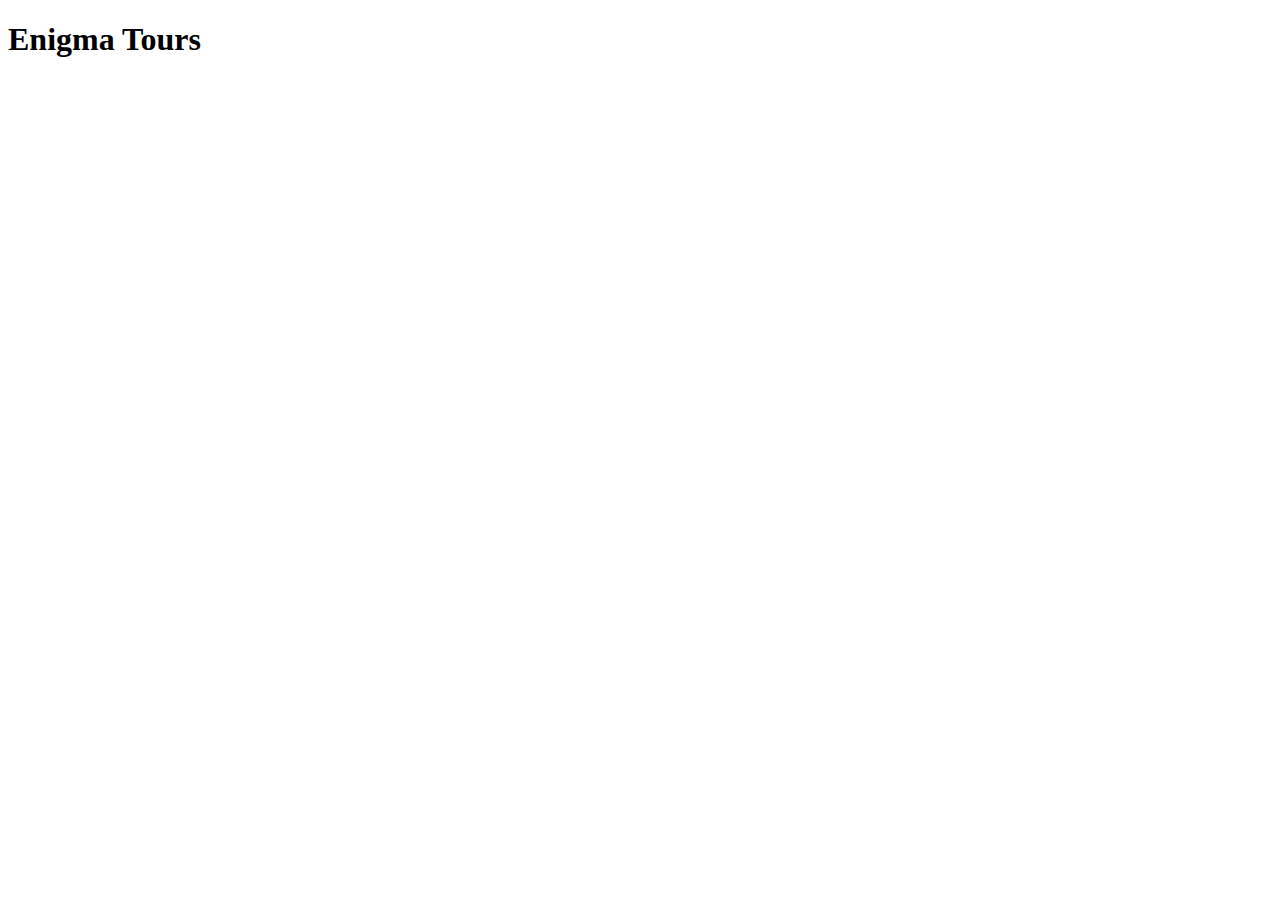
==== index.html @ e26798ed "cambios globales" ====
<!DOCTYPE html>
<html lang="en">
<head>
  <meta charset="UTF-8">
  <meta http-equiv="X-UA-Compatible" content="IE=edge">
  <meta name="viewport" content="width=device-width, initial-scale=1.0">
  <link rel="stylesheet" href="./assets/css/stylesIndex.css">
  <script src="./assets/js/script.js"></script>
  <title>Enigma Tour's Inicio</title>
</head>
<body>
  <h1>Enigma Tours</h1>


</body>
</html>
---- assets/css/stylesIndex.css ----
/* Estilos Pagina de Inicio */
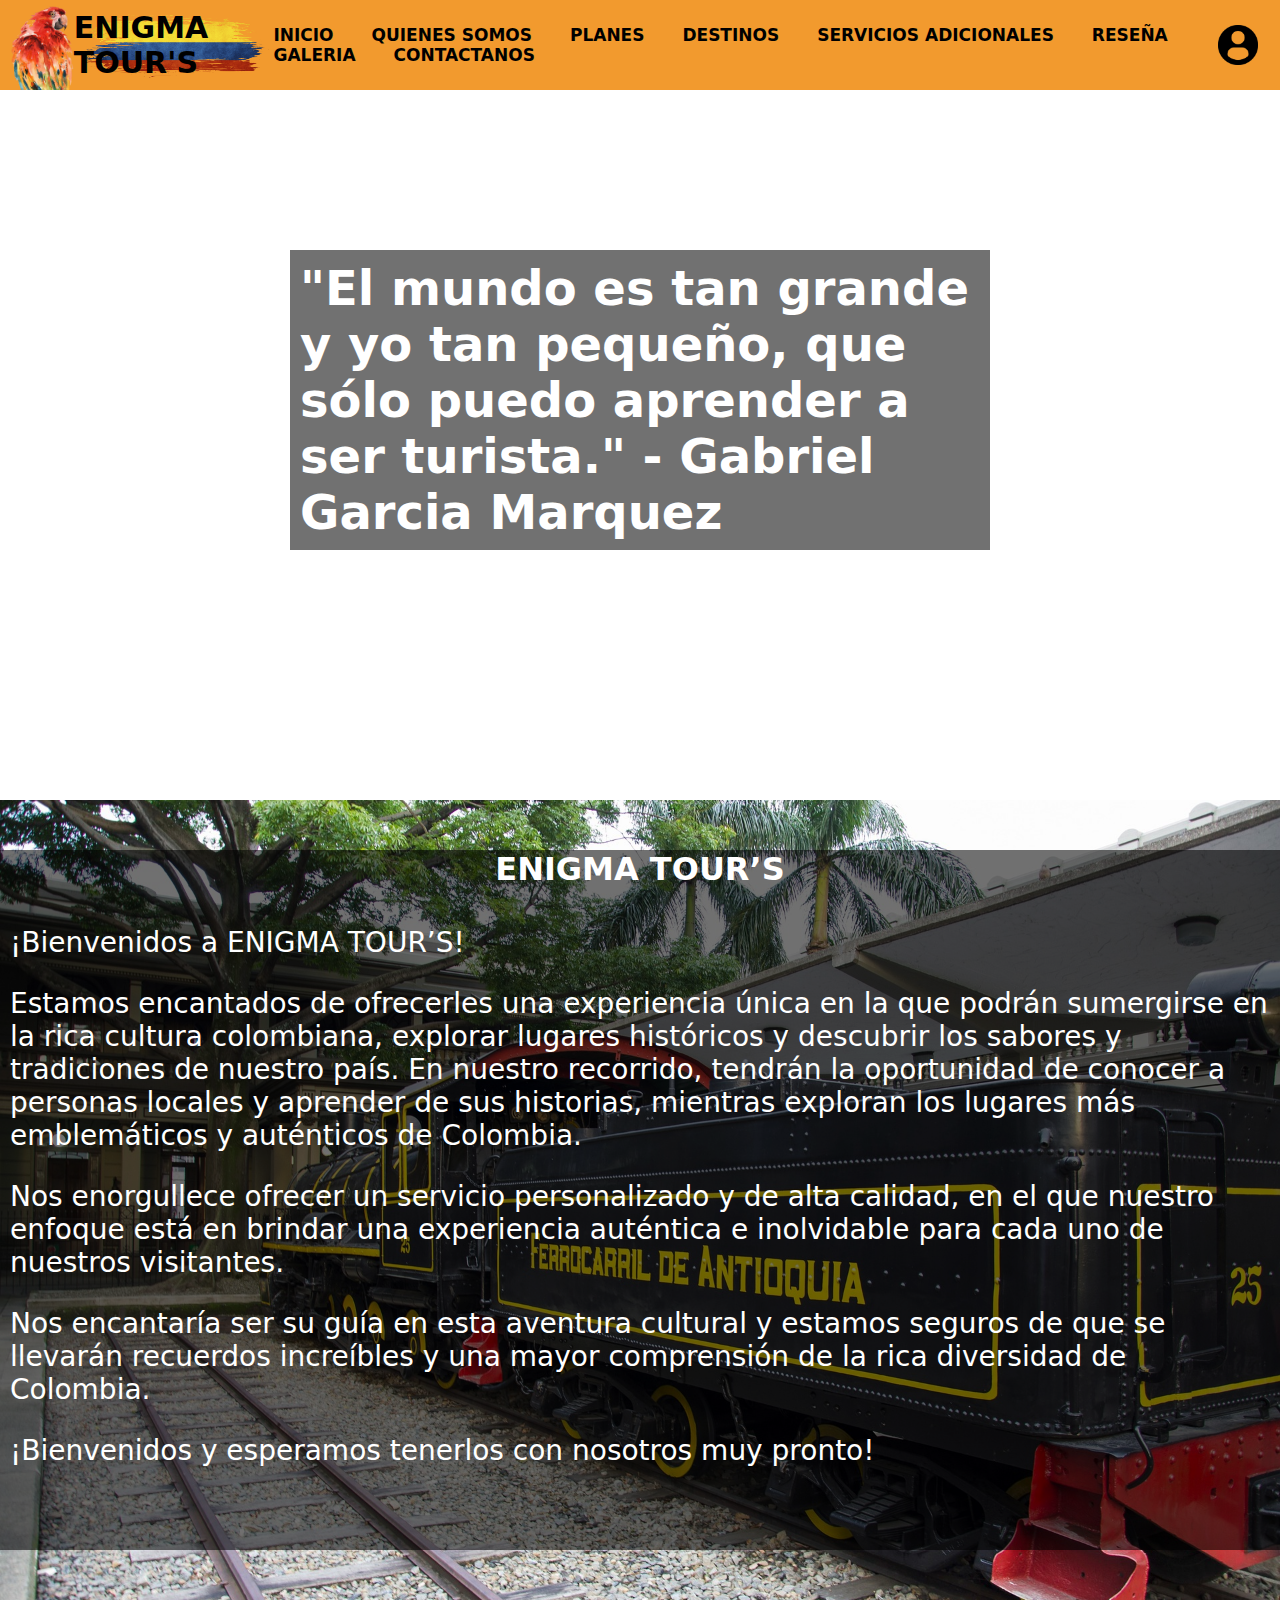
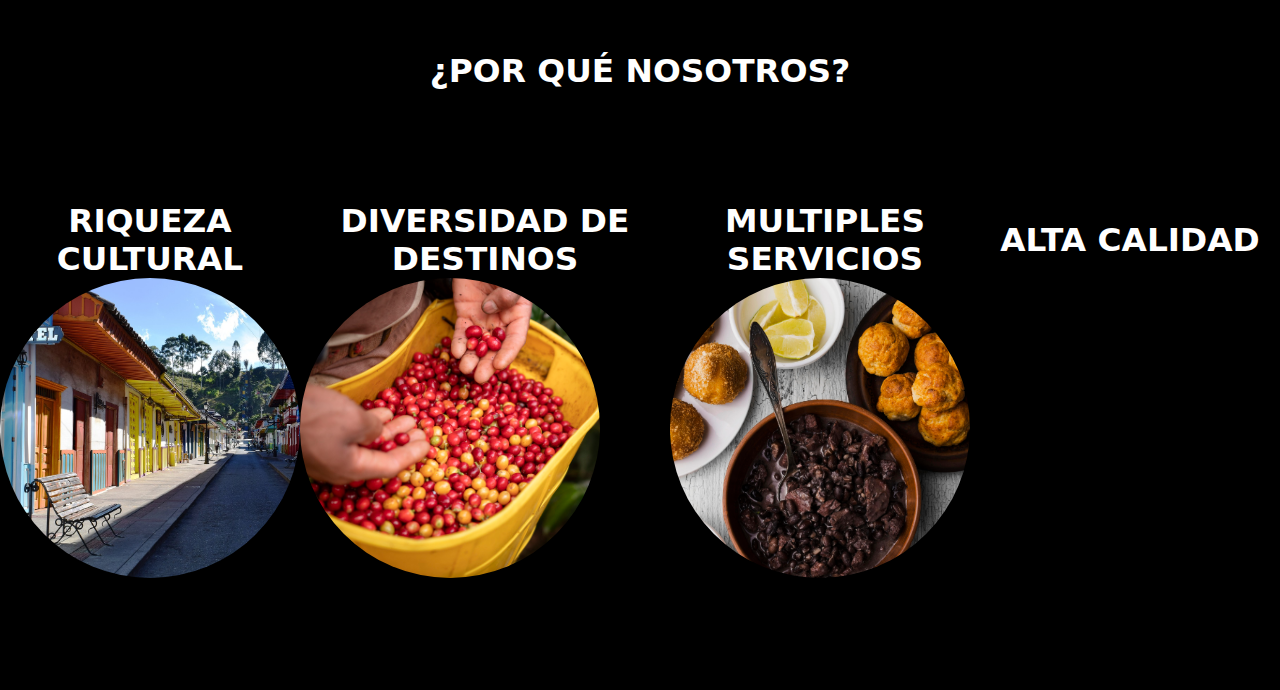
==== commit 3ef468cf: "cambios globales" ====
--- a/index.html
+++ b/index.html
@@ -5,12 +5,63 @@
   <meta http-equiv="X-UA-Compatible" content="IE=edge">
   <meta name="viewport" content="width=device-width, initial-scale=1.0">
   <link rel="stylesheet" href="./assets/css/stylesIndex.css">
-  <script src="./assets/js/script.js"></script>
-  <title>Enigma Tour's Inicio</title>
+  <title>Inicio</title>
 </head>
 <body>
-  <h1>Enigma Tours</h1>
+  <header>
+    <a class="grupoLogo" href="./index.html">
+    <img class="logoImg" src="./assets/IMG/logo1.png" alt="logo_empresa">
+    <h2>ENIGMA TOUR'S</h2>
+    </a>
+    <!--  -->
+    <nav>
+        <a class="nav_link" href="./index.html">INICIO</a>
+        <a class="nav_link" href="#">QUIENES SOMOS</a>
+        <a class="nav_link" href="#">PLANES</a>
+        <a class="nav_link" href="#">DESTINOS</a>
+        <a class="nav_link" href="#">SERVICIOS ADICIONALES</a>
+        <a class="nav_link" href="#">RESEÑA GALERIA</a>
+        <a class="nav_link" href="#">CONTACTANOS</a>
+    </nav>
+        <a class="grupoLogInImg" href="#"><img class="logInImg" src="./assets/IMG/Log_in_IMG.png" alt="imagen_user_ingreso"></a>
+  </header>
+  <main>
+    <section class="section1">
+      <div class="rectangulo_section1">
+        <p>"El mundo es tan grande y yo tan pequeño, que sólo puedo aprender a ser turista." - Gabriel Garcia Marquez</p>
+      </div>
+    </section>
+    <section class="section2">
+      <div class="rectangulo_section2">
+        <h3 class="titulo_section2">ENIGMA TOUR’S</h3>
+        <section class="parrafos_section2">
+        <p>¡Bienvenidos a ENIGMA TOUR’S!</p>
+        <p>
+        Estamos encantados de ofrecerles una experiencia única en la que podrán sumergirse en la rica cultura colombiana, explorar lugares históricos y descubrir los sabores y tradiciones de nuestro país.
+        En nuestro recorrido, tendrán la oportunidad de conocer a personas locales y aprender de sus historias, mientras exploran los lugares más emblemáticos y auténticos de Colombia.
+        </p>
+        <p>Nos enorgullece ofrecer un servicio personalizado y de alta calidad, en el que nuestro enfoque está en brindar una experiencia auténtica e inolvidable para cada uno de nuestros visitantes.</p>
+        <p>Nos encantaría ser su guía en esta aventura cultural y estamos seguros de que se llevarán recuerdos increíbles y una mayor comprensión de la rica diversidad de Colombia. </p>
+        <p>¡Bienvenidos y esperamos tenerlos con nosotros muy pronto!</p>
+        </section>
+      </div>
+    </section>
+    <div class="separador1"><h3>¿POR QUÉ NOSOTROS?</h3></div>
+    <section class="section3">
+      <div><h3>RIQUEZA CULTURAL</h3><div class="elipse1"></div></div>
+      <div><h3>DIVERSIDAD DE DESTINOS</h3><div class="elipse2"></div></div>
+      <div><h3>MULTIPLES SERVICIOS</h3><div class="elipse3"></div></div>
+      <div><h3>ALTA CALIDAD</h3><div class="elipse4"></div></div>
+    </section>
 
 
+
+
+
+
+
+  </main>
+  <footer></footer>
+  
 </body>
 </html>--- a/assets/css/stylesIndex.css
+++ b/assets/css/stylesIndex.css
@@ -1 +1,228 @@
 /* Estilos Pagina de Inicio */
+/* CAMBIOS GLOBALES */
+body {
+  font-family: sans-serif; /* Para sacarle el "serif" a la fuente */
+  margin: 0;
+}
+
+a {
+  text-decoration: none;
+  color: black;
+}
+
+h3 {
+  margin: 0;
+}
+
+/* ESTILOS HEADER */
+
+header {
+  display: flex;
+  width: 100%;
+  height: 70px;
+  padding: 10px;
+  align-items: center;
+  justify-content: space-between; /* Esta propiedad la uso en este lugar para que me separe los dos section que tengo dentro del header */
+  overflow: hidden; /* Esta propiedad me recorta o esconde las partes de la imgane que se salen del header */
+  background-color: #f29a2e;
+  position: fixed;
+}
+h2 {
+  margin: 0;
+  background-image: url(/assets/IMG/bandera1.png);
+  background-size: 100% 100%;
+  font-family: system-ui, -apple-system, BlinkMacSystemFont, "Segoe UI", Roboto,
+    Oxygen, Ubuntu, Cantarell, "Open Sans", "Helvetica Neue", sans-serif;
+  font-weight: 900;
+  font-size: 30px;
+}
+nav {
+  font-family: system-ui, -apple-system, BlinkMacSystemFont, "Segoe UI", Roboto,
+    Oxygen, Ubuntu, Cantarell, "Open Sans", "Helvetica Neue", sans-serif;
+  font-weight: 700;
+  font-size: 17px;
+}
+
+/* ANCHOR QUE CONTIENE A LA IMAGEN DEL HEADER */
+.grupoLogo {
+  display: flex;
+  align-items: center;
+}
+/* IMAGEN ESPECIFICA DEL LOGO */
+.logoImg {
+  height: 87px;
+  margin-top: 2mm;
+}
+
+/* ANCHOR QUE CONTIENE A LA IMAGEN DEL LOG-IN */
+.logInImg {
+  display: flex;
+  align-items: center;
+}
+
+/* IMAGEN ESPECIFICA DEL LOG_IN */
+.logInImg {
+  height: 40px;
+  margin-right: 2rem;
+}
+nav a {
+  margin-right: 2rem;
+}
+nav a:hover {
+  color: white;
+}
+@media (max-width: 700px) {
+  header {
+    flex-direction: column;
+  }
+}
+
+/* ESTILOS MAIN */
+/* ESTILOS SECTION 1 */
+.section1 {
+  display: flex;
+  width: 100%;
+  margin: 0;
+  height: 800px;
+  justify-content: center;
+  align-items: center;
+  background-image: url(/assets/IMG/backgroundSection1.jpg);
+  background-size: cover;
+  background-position: center center;
+}
+
+.rectangulo_section1 {
+  background-color: rgba(
+    0,
+    0,
+    0,
+    0.555
+  ); /* EL ULTIMO VALOR INDICA EL NIVEL DE TRASPARENCIA */
+  width: 700px;
+  height: 300px;
+}
+
+.rectangulo_section1 p {
+  padding: 10px;
+  margin: 0;
+  font-family: system-ui, -apple-system, BlinkMacSystemFont, "Segoe UI", Roboto,
+    Oxygen, Ubuntu, Cantarell, "Open Sans", "Helvetica Neue", sans-serif;
+  font-weight: 700;
+  font-size: 48px;
+  color: white;
+  text-align: left;
+  align-items: center;
+  justify-content: center;
+}
+
+/* ESTILOS SECTION 2 */
+.section2 {
+  display: flex;
+  width: 100%;
+  margin: 0;
+  height: 800px;
+  justify-content: center;
+  align-items: center;
+  background-image: url(/assets/IMG/backgroundSection2.jpg);
+  background-size: cover;
+  background-position: center center;
+}
+
+.rectangulo_section2 {
+  background-color: rgba(
+    0,
+    0,
+    0,
+    0.555
+  ); /* EL ULTIMO VALOR INDICA EL NIVEL DE TRASPARENCIA */
+  width: 1600px;
+  height: 700px;
+}
+
+.titulo_section2 {
+  text-align: center;
+  font-family: system-ui, -apple-system, BlinkMacSystemFont, "Segoe UI", Roboto,
+    Oxygen, Ubuntu, Cantarell, "Open Sans", "Helvetica Neue", sans-serif;
+  font-size: 32px;
+  font-weight: 900;
+  color: rgb(255, 255, 255);
+}
+
+.parrafos_section2 {
+  padding: 10px;
+  margin: 0;
+  font-family: system-ui, -apple-system, BlinkMacSystemFont, "Segoe UI", Roboto,
+    Oxygen, Ubuntu, Cantarell, "Open Sans", "Helvetica Neue", sans-serif;
+  font-weight: 500;
+  font-size: 28px;
+  color: white;
+  text-align: left;
+  align-items: center;
+  justify-content: center;
+}
+
+.separador1 {
+  display: flex;
+  margin: 0;
+  width: 100%;
+  height: 90px;
+  text-align: center;
+  justify-content: center;
+  align-items: self-end;
+  font-family: system-ui, -apple-system, BlinkMacSystemFont, "Segoe UI", Roboto,
+    Oxygen, Ubuntu, Cantarell, "Open Sans", "Helvetica Neue", sans-serif;
+  font-weight: 500;
+  font-size: 28px;
+  color: rgb(255, 255, 255);
+  background-color: rgb(0, 0, 0);
+}
+
+/* ESTILOS SECTION 3 */
+.section3 {
+  display: flex;
+  width: 100%;
+  margin: 0;
+  height: 600px;
+  justify-content: space-between; /* PARA QUE LOS ELEMENTOS TENGAN ESPACIOS ENTRE ELLOS  */
+  align-items: center; /* PARA CENTRAR LOS ELEMENTOS VERTICALMENTE  */
+  text-align: center;
+  justify-content: space-evenly; /* PARA GENERAR UN ESPACIO RESPECTO A LOS BORDES (EN AMBOS LADOS) */
+  background-color: rgb(0, 0, 0);
+
+  font-family: system-ui, -apple-system, BlinkMacSystemFont, "Segoe UI", Roboto,
+    Oxygen, Ubuntu, Cantarell, "Open Sans", "Helvetica Neue", sans-serif;
+  font-weight: 500;
+  font-size: 28px;
+  color: rgb(255, 255, 255);
+}
+
+.elipse1 {
+  width: 300px;
+  height: 300px;
+  border-radius: 50%;
+  background-size: cover;
+  background-image: url(/assets/IMG/c1.jpg);
+}
+.elipse2 {
+  width: 300px;
+  height: 300px;
+  border-radius: 50%;
+  background-size: cover;
+  background-image: url(/assets/IMG/c2.jpg);
+}
+.elipse3 {
+  width: 300px;
+  height: 300px;
+  border-radius: 50%;
+  background-size: cover;
+  background-image: url(/assets/IMG/c3.jpg);
+}
+.elipse4 {
+  width: 300px;
+  height: 300px;
+  border-radius: 50%;
+  background-size: cover;
+  background-image: url(/assets/IMG/c4.png);
+}
+
+/* ESTILOS FOOTER */
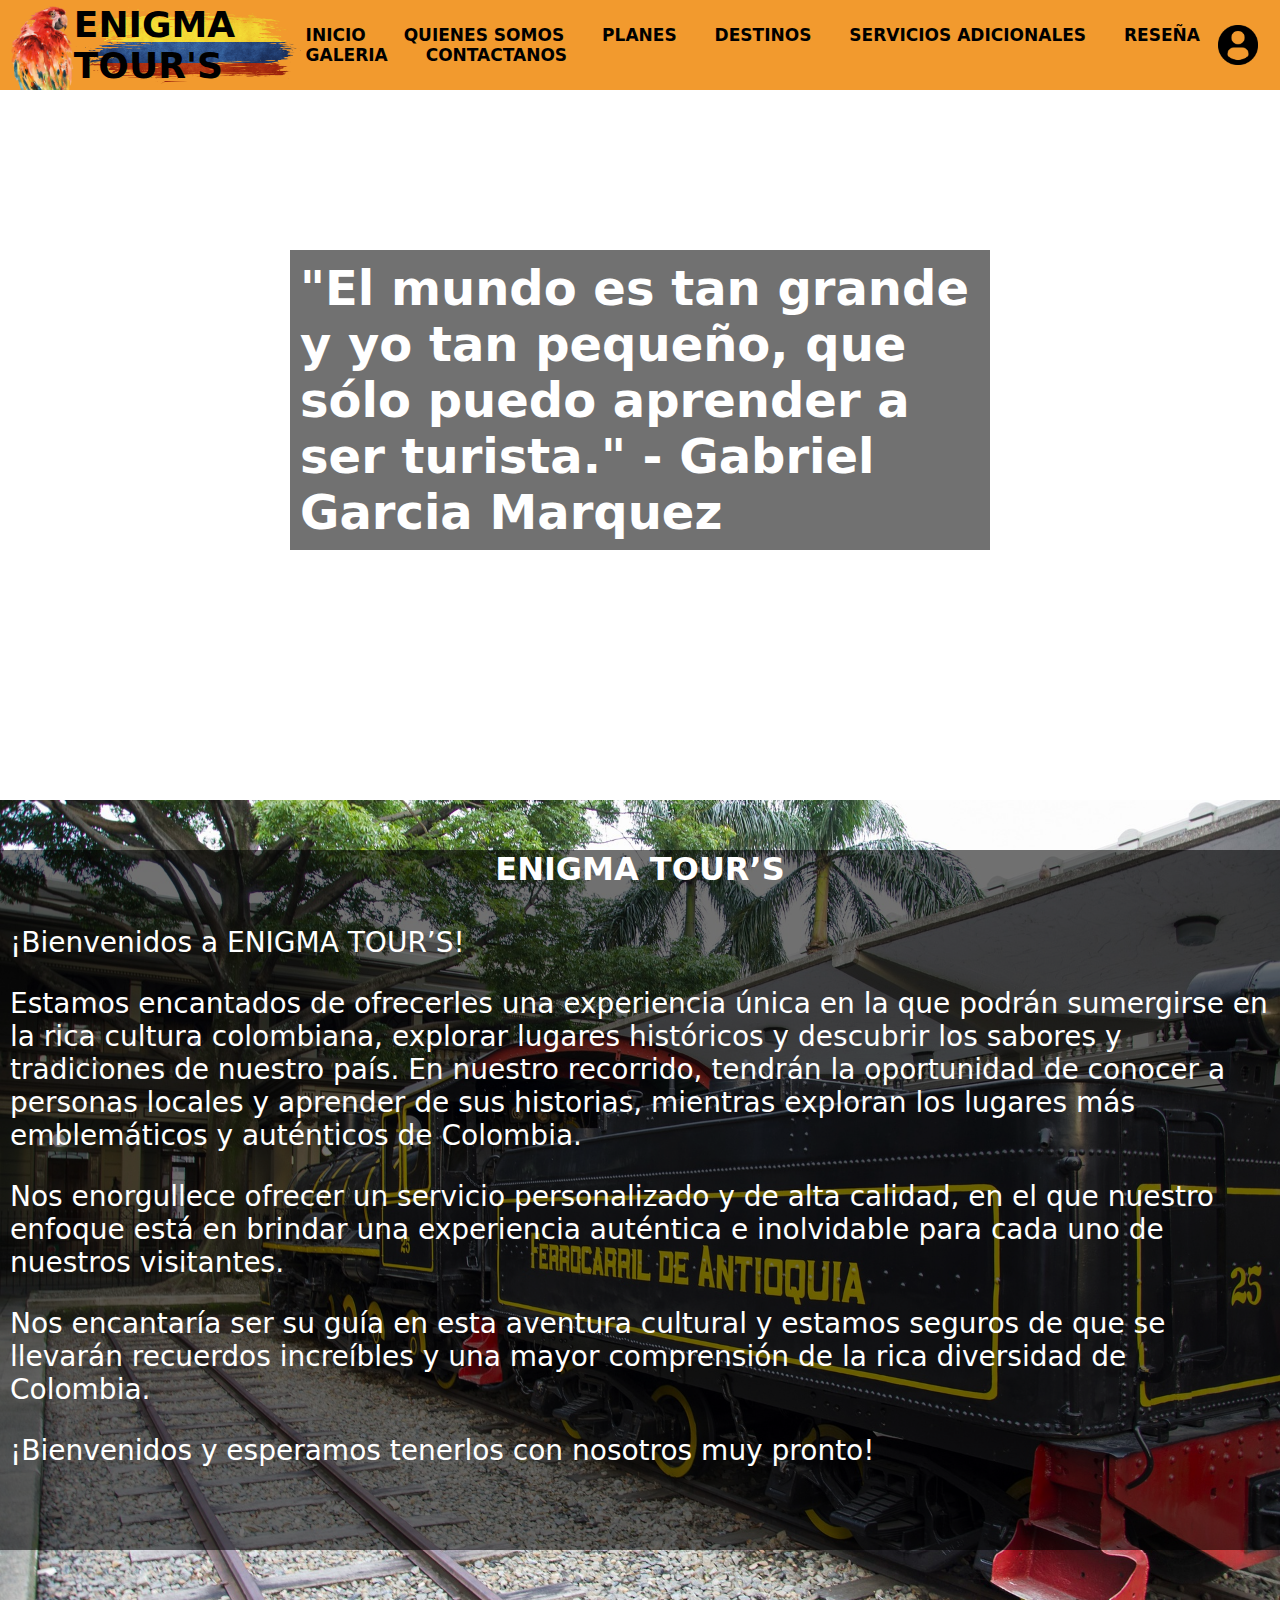
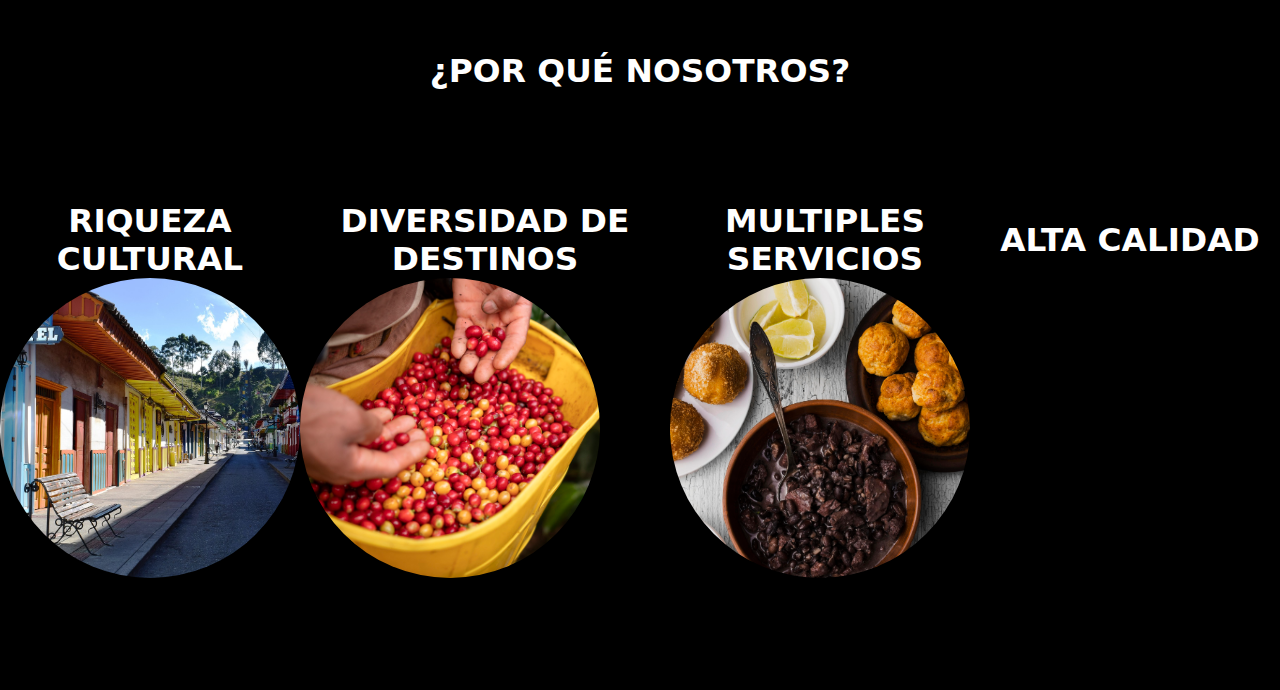
==== commit 398bba95: "Version 1.6" ====
--- a/index.html
+++ b/index.html
@@ -11,7 +11,7 @@
   <header>
     <a class="grupoLogo" href="./index.html">
     <img class="logoImg" src="./assets/IMG/logo1.png" alt="logo_empresa">
-    <h2>ENIGMA TOUR'S</h2>
+    <h2 class="tituloHeader">ENIGMA TOUR'S</h2>
     </a>
     <!--  -->
     <nav>
@@ -21,7 +21,7 @@
         <a class="nav_link" href="#">DESTINOS</a>
         <a class="nav_link" href="#">SERVICIOS ADICIONALES</a>
         <a class="nav_link" href="#">RESEÑA GALERIA</a>
-        <a class="nav_link" href="#">CONTACTANOS</a>
+        <a class="nav_link" href="./formulario.html">CONTACTANOS</a>
     </nav>
         <a class="grupoLogInImg" href="#"><img class="logInImg" src="./assets/IMG/Log_in_IMG.png" alt="imagen_user_ingreso"></a>
   </header>
--- a/assets/css/stylesIndex.css
+++ b/assets/css/stylesIndex.css
@@ -15,7 +15,6 @@
 }
 
 /* ESTILOS HEADER */
-
 header {
   display: flex;
   width: 100%;
@@ -27,14 +26,14 @@
   background-color: #f29a2e;
   position: fixed;
 }
-h2 {
+.tituloHeader {
   margin: 0;
   background-image: url(/assets/IMG/bandera1.png);
   background-size: 100% 100%;
   font-family: system-ui, -apple-system, BlinkMacSystemFont, "Segoe UI", Roboto,
     Oxygen, Ubuntu, Cantarell, "Open Sans", "Helvetica Neue", sans-serif;
   font-weight: 900;
-  font-size: 30px;
+  font-size: 36px;
 }
 nav {
   font-family: system-ui, -apple-system, BlinkMacSystemFont, "Segoe UI", Roboto,
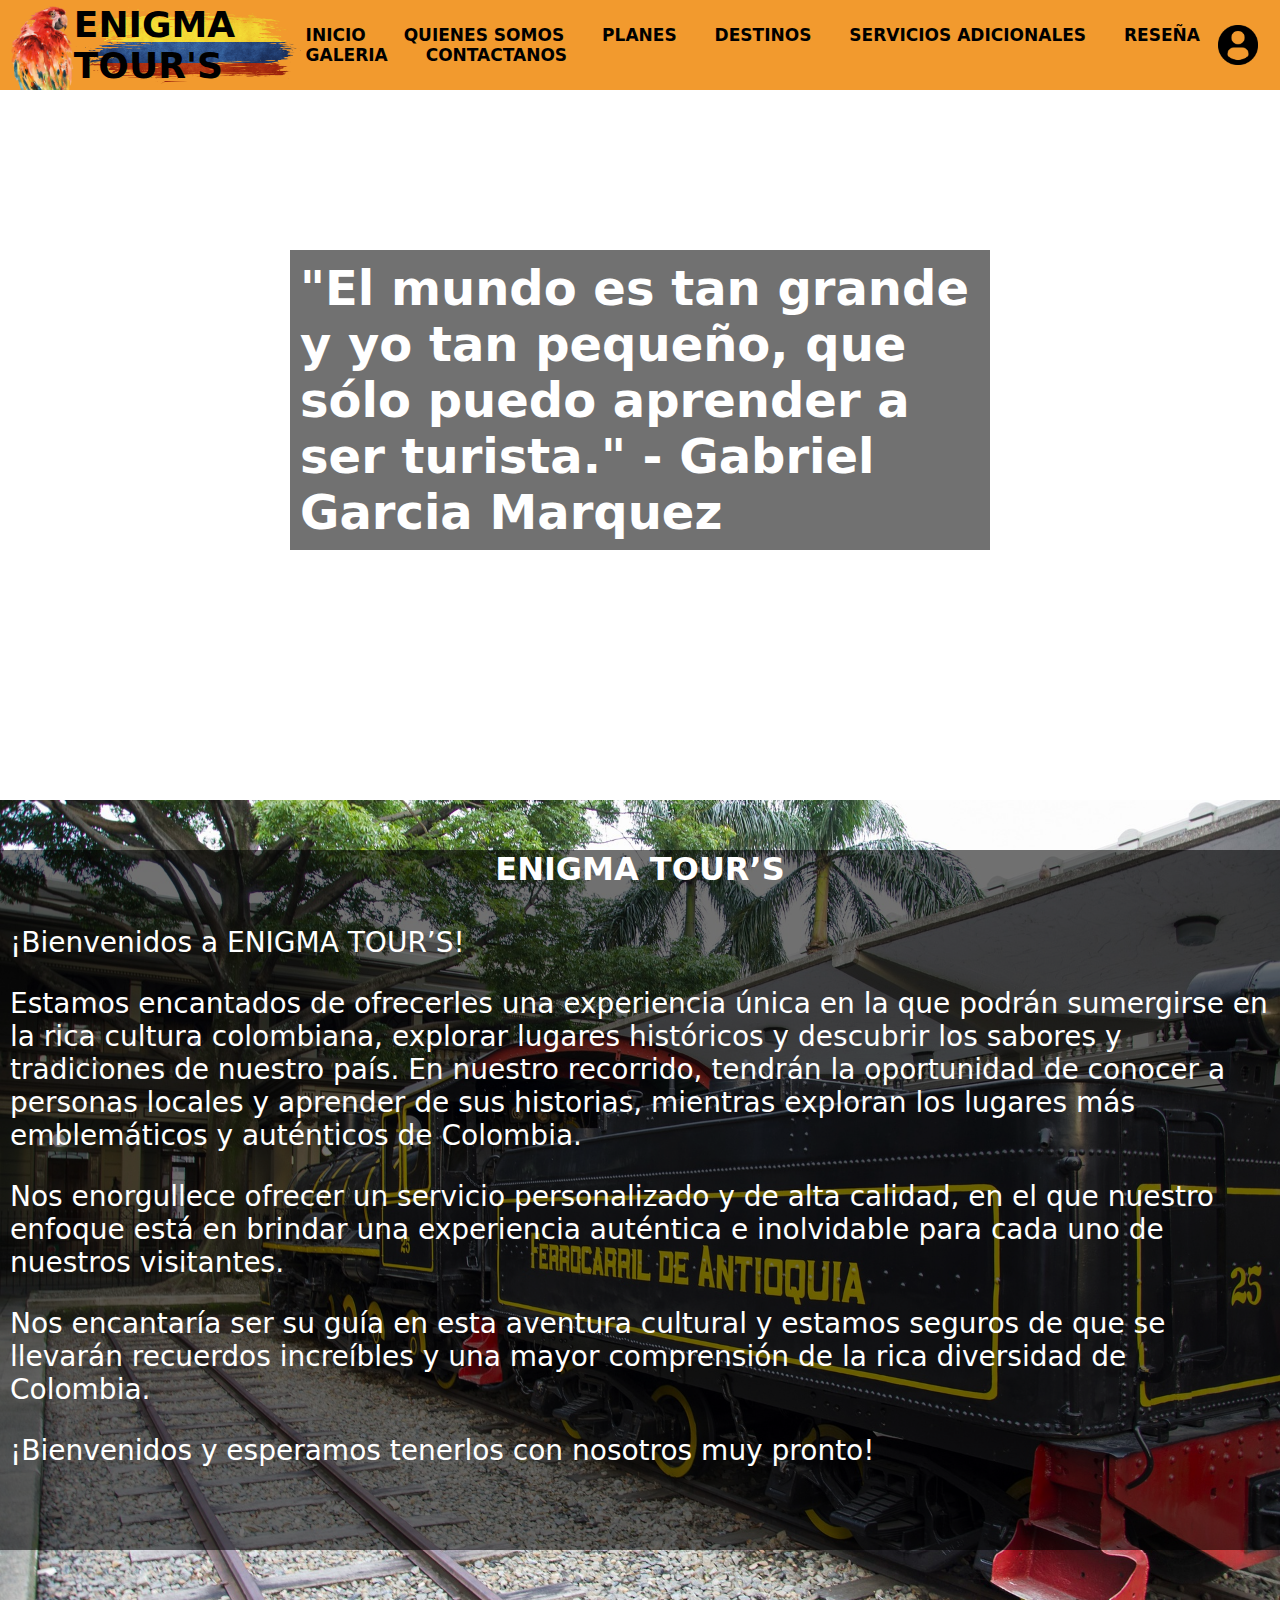
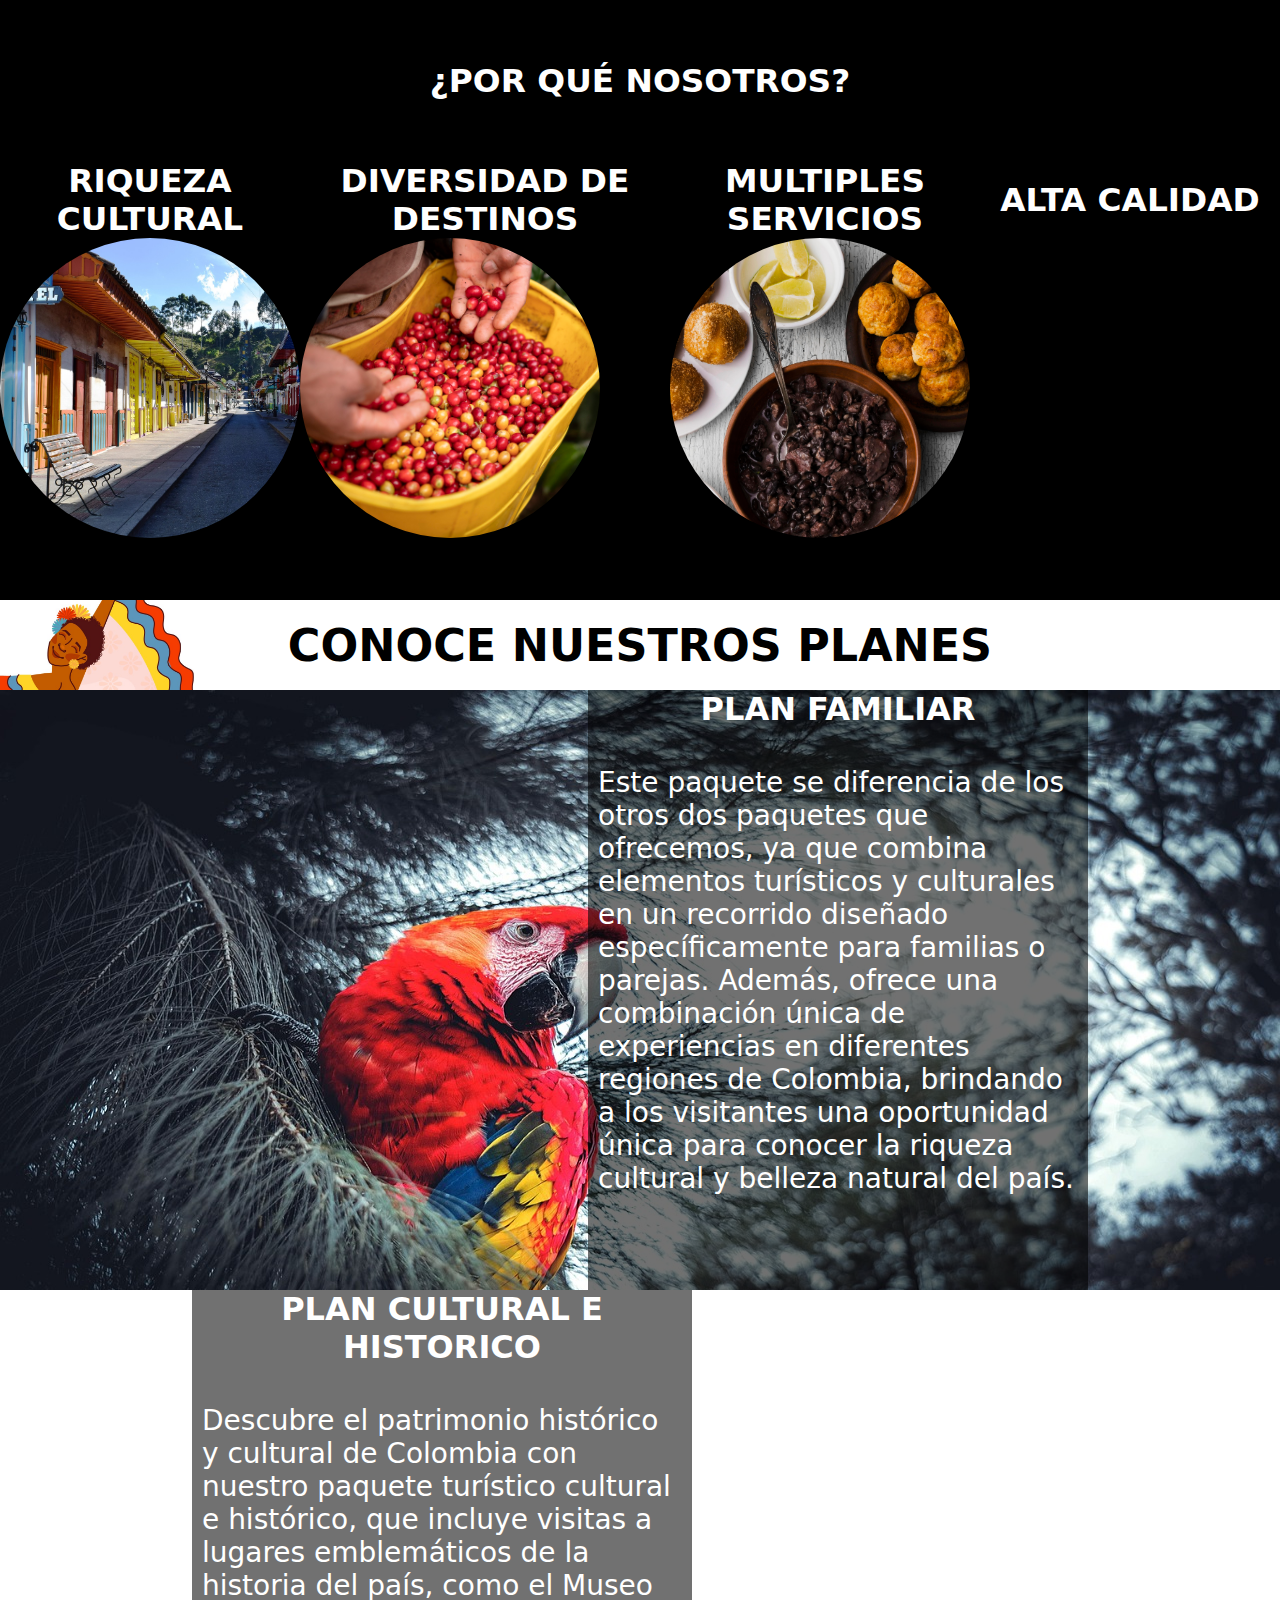
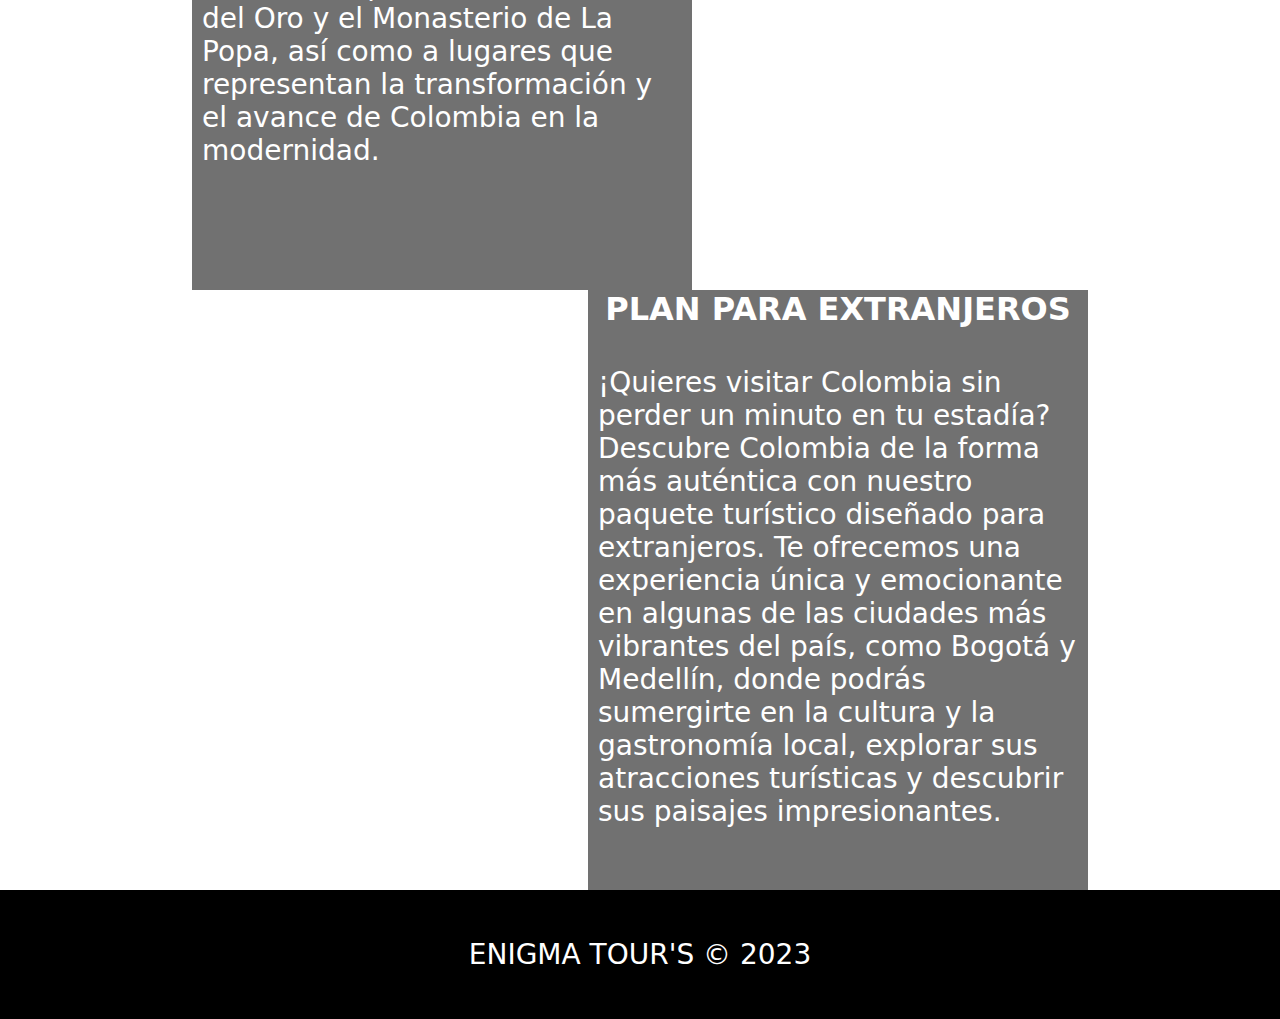
==== commit b34b6fed: "Version 1.6" ====
--- a/index.html
+++ b/index.html
@@ -53,15 +53,49 @@
       <div><h3>MULTIPLES SERVICIOS</h3><div class="elipse3"></div></div>
       <div><h3>ALTA CALIDAD</h3><div class="elipse4"></div></div>
     </section>
+    <div class="separador2">
+      <h3>CONOCE NUESTROS PLANES</h3>
+    </div>
+    <section class="section4">
+      <div class="rectangulo_section4">
+        <h3 class="titulo_section2">PLAN FAMILIAR</h3>
+        <section class="parrafos_section2">
+        <p>
+          Este paquete se diferencia de los otros dos paquetes que ofrecemos, ya que
+          combina elementos turísticos y culturales en un recorrido diseñado específicamente
+          para familias o parejas. Además, ofrece una combinación única de experiencias en
+          diferentes regiones de Colombia, brindando a los visitantes una oportunidad única
+          para conocer la riqueza cultural y belleza natural del país.
+        </p>
+        </section>
+      </div>
+    </section>
 
+    <section class="section5">
+      <div class="rectangulo_section5">
+        <h3 class="titulo_section2">PLAN CULTURAL E HISTORICO</h3>
+        <section class="parrafos_section2">
+        <p>
+          Descubre el patrimonio histórico y cultural de Colombia con nuestro paquete turístico
+          cultural e histórico, que incluye visitas a lugares emblemáticos de la historia del país,
+          como el Museo del Oro y el Monasterio de La Popa, así como a lugares que
+          representan la transformación y el avance de Colombia en la modernidad.
+        </p>
+        </section>
+      </div>
+    </section>
 
-
-
-
-
-
+    <section class="section6">
+      <div class="rectangulo_section6">
+        <h3 class="titulo_section2">PLAN PARA EXTRANJEROS</h3>
+        <section class="parrafos_section2">
+        <p>
+          ¡Quieres visitar Colombia sin perder un minuto en tu estadía? Descubre Colombia de la forma más auténtica con nuestro paquete turístico diseñado para extranjeros. Te ofrecemos una experiencia única y emocionante en algunas de las ciudades más vibrantes del país, como Bogotá y Medellín, donde podrás sumergirte en la cultura y la gastronomía local, explorar sus atracciones turísticas y descubrir sus paisajes impresionantes.
+        </p>
+        </section>
+      </div>
+    </section>
   </main>
-  <footer></footer>
-  
+  <footer><p>ENIGMA TOUR'S &copy; 2023</p></footer>
 </body>
 </html>--- a/assets/css/stylesIndex.css
+++ b/assets/css/stylesIndex.css
@@ -20,11 +20,11 @@
   width: 100%;
   height: 70px;
   padding: 10px;
-  align-items: center;
+  align-items: center; /* Esta propiedad sirve para centrar verticalmente los elementos dentro del contenedor principal, en este caso el header */
   justify-content: space-between; /* Esta propiedad la uso en este lugar para que me separe los dos section que tengo dentro del header */
   overflow: hidden; /* Esta propiedad me recorta o esconde las partes de la imgane que se salen del header */
   background-color: #f29a2e;
-  position: fixed;
+  position: fixed; /* Esta propiedad me sirve para que el header se mantenga presente en todo momento sin importar que el usuario desplace el scroll hacia abajo */
 }
 .tituloHeader {
   margin: 0;
@@ -54,7 +54,7 @@
 }
 
 /* ANCHOR QUE CONTIENE A LA IMAGEN DEL LOG-IN */
-.logInImg {
+.grupoLogInImg {
   display: flex;
   align-items: center;
 }
@@ -160,11 +160,12 @@
   justify-content: center;
 }
 
+/* SEPARADOR1 */
 .separador1 {
   display: flex;
   margin: 0;
   width: 100%;
-  height: 90px;
+  height: 100px;
   text-align: center;
   justify-content: center;
   align-items: self-end;
@@ -181,7 +182,7 @@
   display: flex;
   width: 100%;
   margin: 0;
-  height: 600px;
+  height: 500px;
   justify-content: space-between; /* PARA QUE LOS ELEMENTOS TENGAN ESPACIOS ENTRE ELLOS  */
   align-items: center; /* PARA CENTRAR LOS ELEMENTOS VERTICALMENTE  */
   text-align: center;
@@ -224,4 +225,105 @@
   background-image: url(/assets/IMG/c4.png);
 }
 
+/* SEPARADOR2 */
+.separador2 {
+  display: flex;
+  margin: 0;
+  width: 100%;
+  height: 90px;
+  overflow: hidden;
+  background-image: url(/assets/IMG/bailarines.jpg);
+  background-size: contain;
+  background-repeat: no-repeat;
+  text-align: center;
+  justify-content: center;
+  align-items: center;
+  font-family: system-ui, -apple-system, BlinkMacSystemFont, "Segoe UI", Roboto,
+    Oxygen, Ubuntu, Cantarell, "Open Sans", "Helvetica Neue", sans-serif;
+  font-weight: 900;
+  font-size: 38px;
+  color: rgb(0, 0, 0);
+}
+
+/* PLANES */
+.section4 {
+  display: flex;
+  width: 100%;
+  margin: 0;
+  height: 600px;
+  justify-content: right;
+  background-image: url(/assets/IMG/backgroundPlanes1.jpg);
+  background-size: 100% 700px;
+  background-repeat: no-repeat;
+}
+
+.rectangulo_section4 {
+  margin-right: 15%;
+  background-color: rgba(
+    0,
+    0,
+    0,
+    0.555
+  ); /* EL ULTIMO VALOR INDICA EL NIVEL DE TRASPARENCIA */
+  width: 500px;
+  height: 600px;
+}
+
+.section5 {
+  display: flex;
+  width: 100%;
+  margin: 0;
+  height: 600px;
+  justify-content: left;
+  background-image: url(/assets/IMG/arquitecturaCultural.jpg);
+  background-size: 100% 700px;
+  background-repeat: no-repeat;
+}
+
+.rectangulo_section5 {
+  margin-left: 15%;
+  background-color: rgba(
+    0,
+    0,
+    0,
+    0.555
+  ); /* EL ULTIMO VALOR INDICA EL NIVEL DE TRASPARENCIA */
+  width: 500px;
+  height: 600px;
+}
+
+.section6 {
+  display: flex;
+  width: 100%;
+  margin: 0;
+  height: 600px;
+  justify-content: right;
+  background-image: url(/assets/IMG/guatape1.jpg);
+  background-size: 100% 700px;
+  background-repeat: no-repeat;
+}
+
+.rectangulo_section6 {
+  margin-right: 15%;
+  background-color: rgba(
+    0,
+    0,
+    0,
+    0.555
+  ); /* EL ULTIMO VALOR INDICA EL NIVEL DE TRASPARENCIA */
+  width: 500px;
+  height: 600px;
+}
+
 /* ESTILOS FOOTER */
+footer {
+  background-color: #000000;
+  padding: 20px;
+  text-align: center;
+
+  font-family: system-ui, -apple-system, BlinkMacSystemFont, "Segoe UI", Roboto,
+    Oxygen, Ubuntu, Cantarell, "Open Sans", "Helvetica Neue", sans-serif;
+  font-weight: 500;
+  font-size: 28px;
+  color: rgb(255, 255, 255);
+}
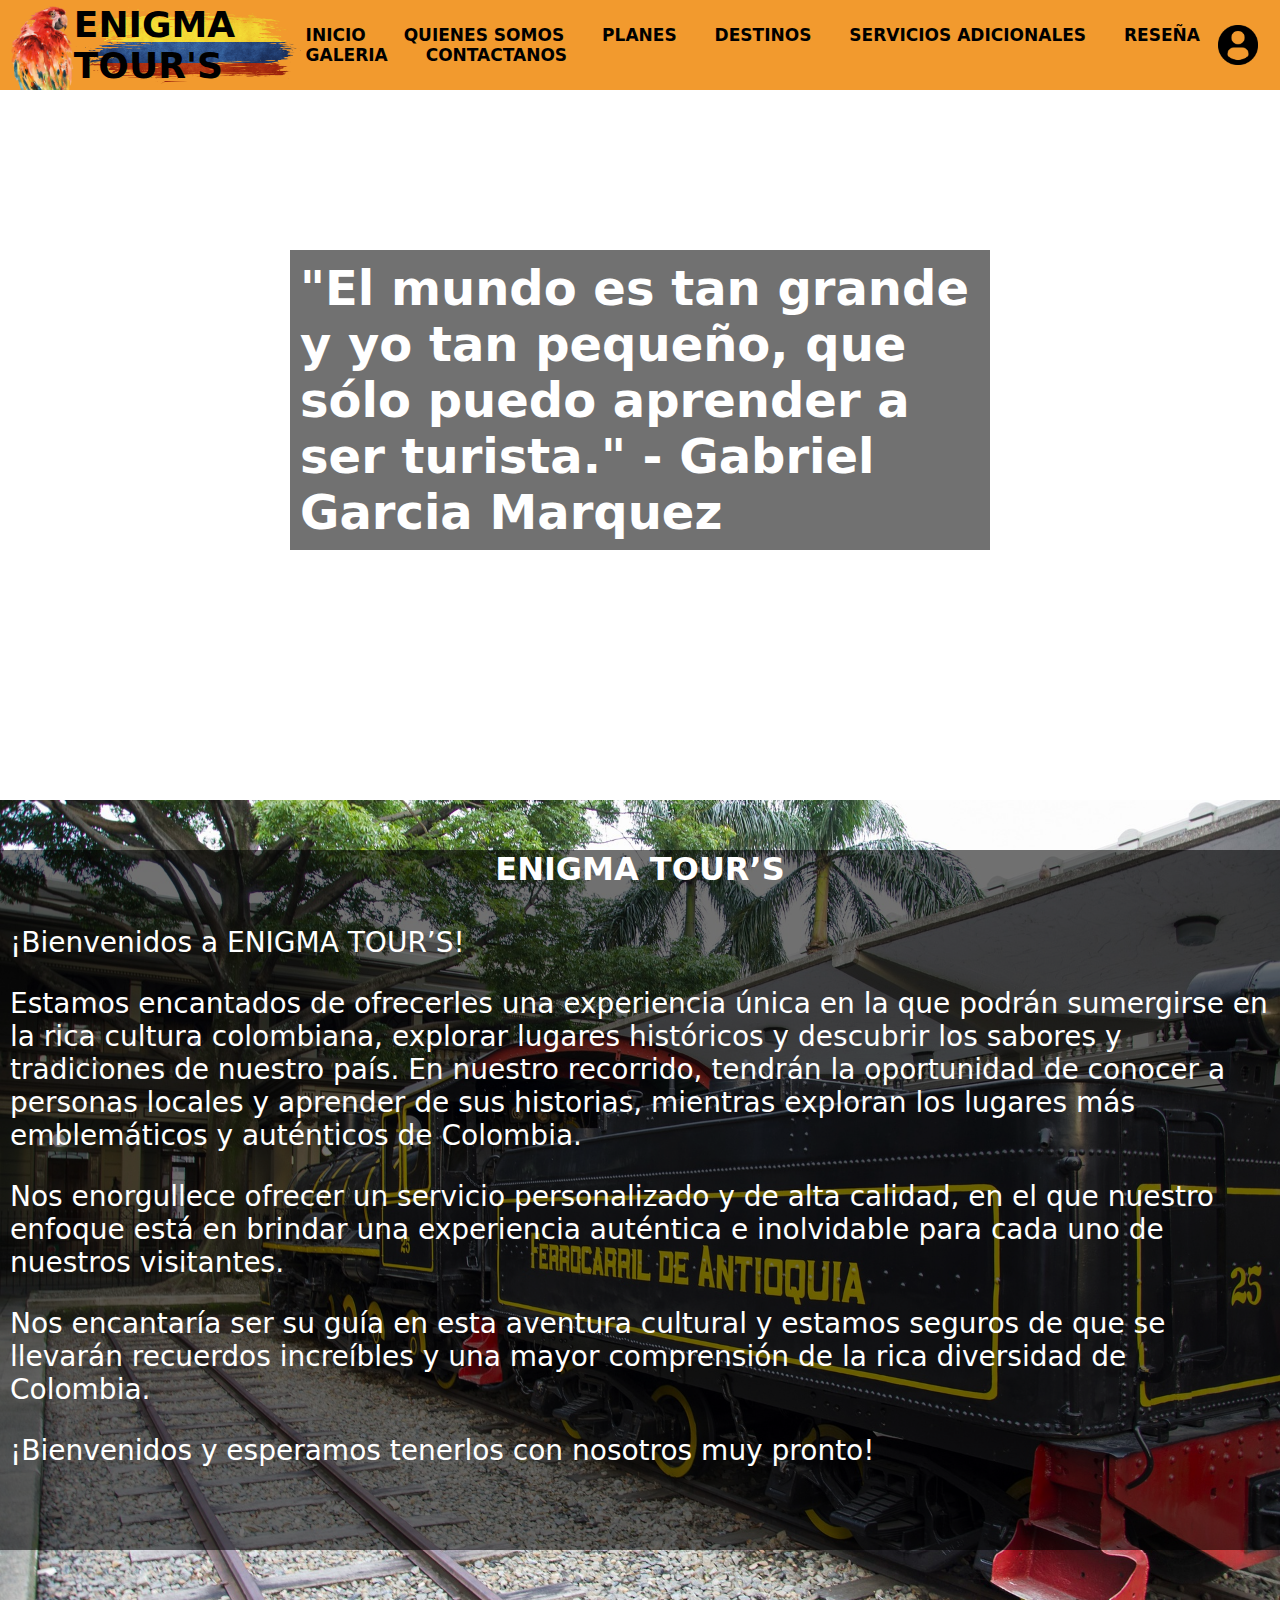
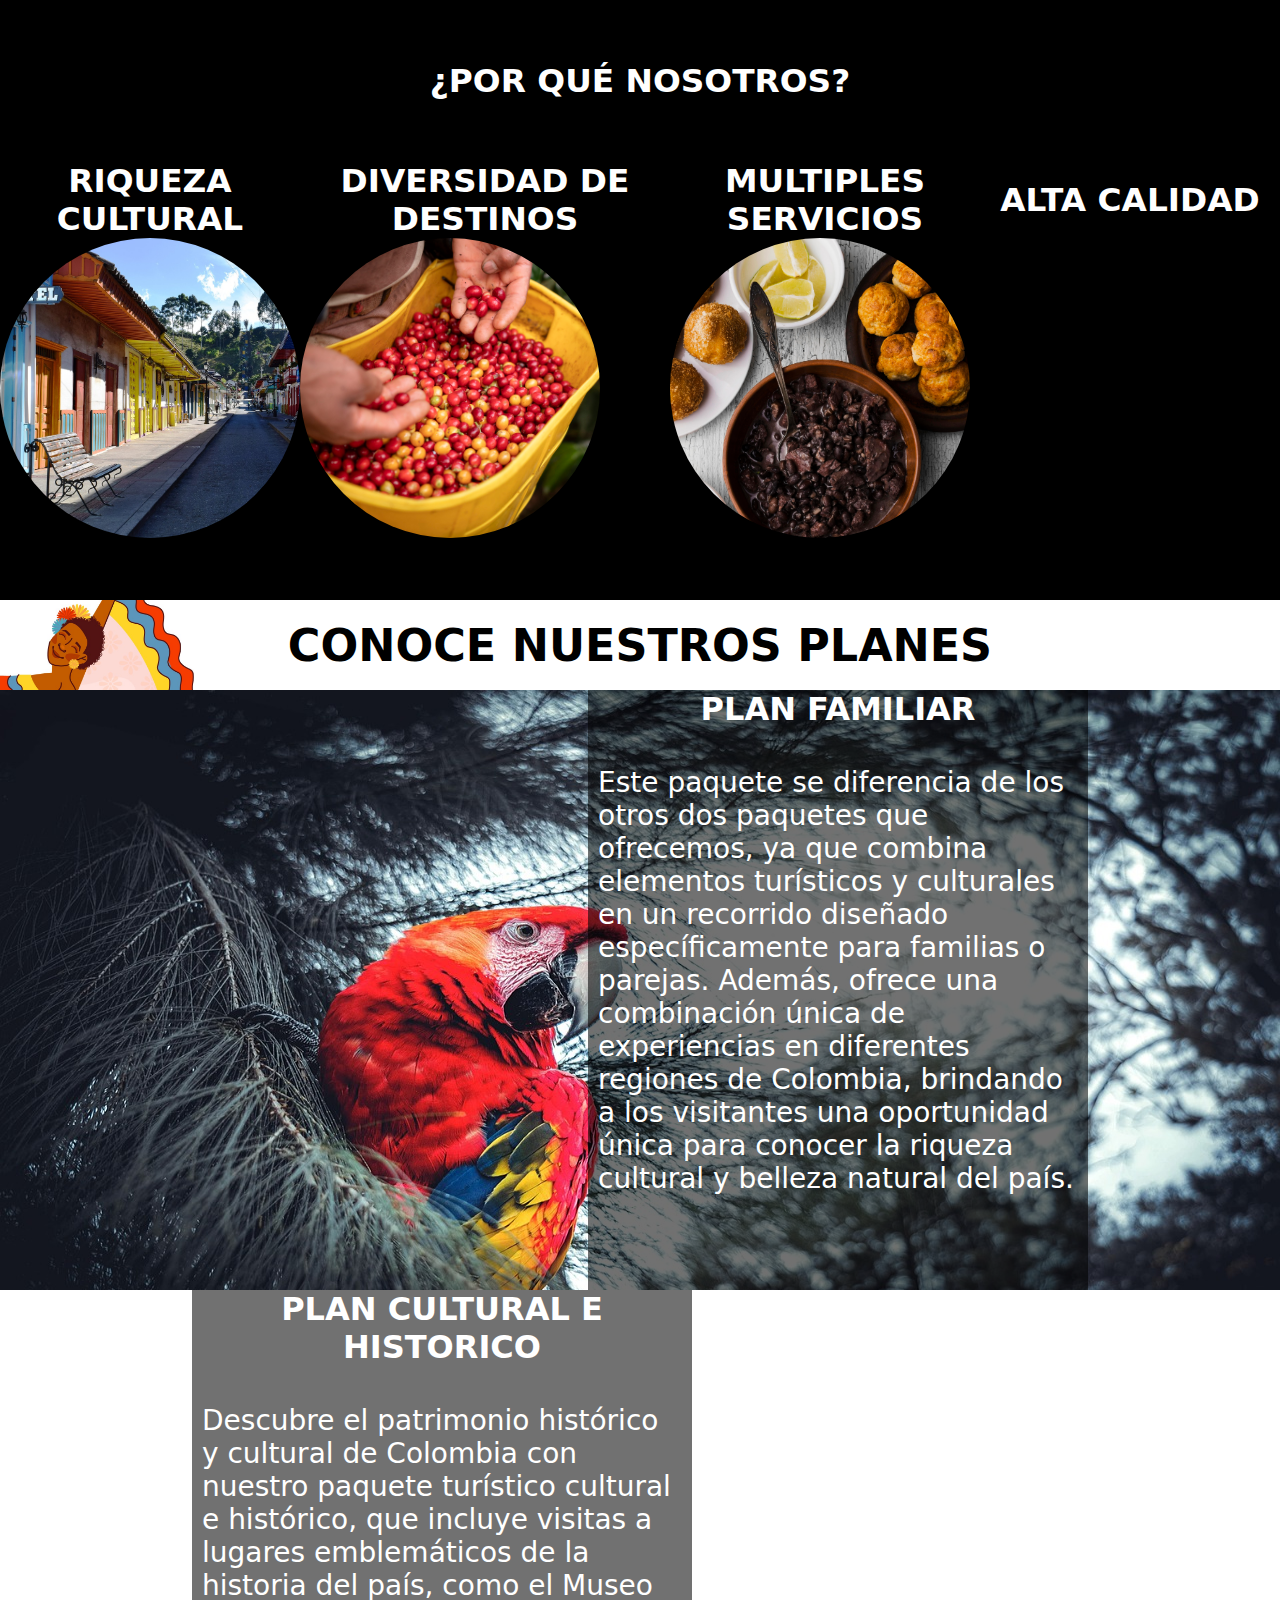
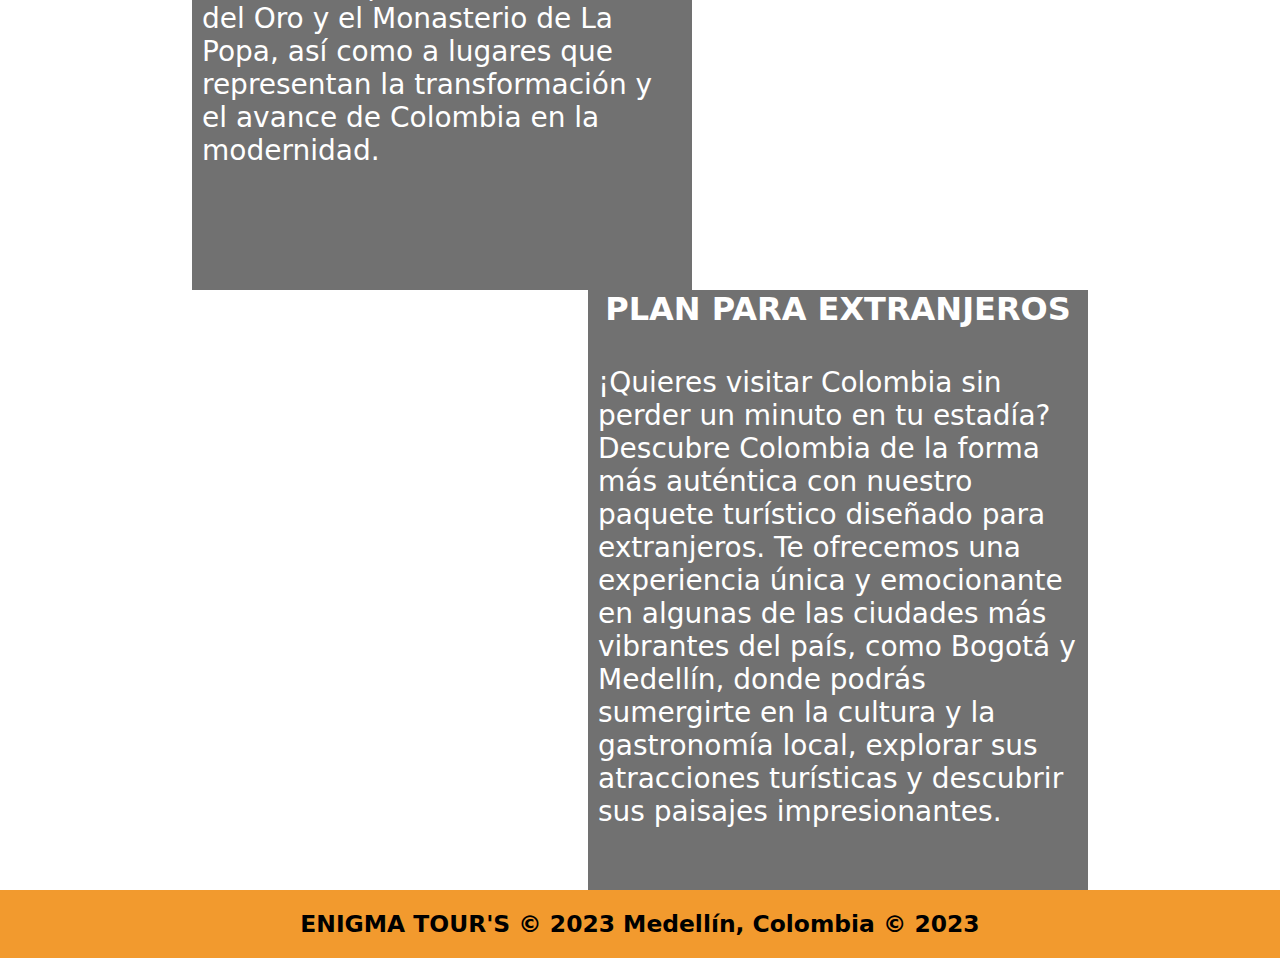
==== commit c6ab8ab6: "Version 1.7" ====
--- a/index.html
+++ b/index.html
@@ -96,6 +96,6 @@
       </div>
     </section>
   </main>
-  <footer><p>ENIGMA TOUR'S &copy; 2023</p></footer>
+  <footer><h3>ENIGMA TOUR'S © 2023  Medellín, Colombia &copy; 2023</h3></footer>
 </body>
 </html>--- a/assets/css/stylesIndex.css
+++ b/assets/css/stylesIndex.css
@@ -317,13 +317,13 @@
 
 /* ESTILOS FOOTER */
 footer {
-  background-color: #000000;
+  background-color: #f29a2e;
   padding: 20px;
   text-align: center;
 
   font-family: system-ui, -apple-system, BlinkMacSystemFont, "Segoe UI", Roboto,
     Oxygen, Ubuntu, Cantarell, "Open Sans", "Helvetica Neue", sans-serif;
   font-weight: 500;
-  font-size: 28px;
-  color: rgb(255, 255, 255);
-}
+  font-size: 20px;
+  color: rgb(0, 0, 0);
+}
